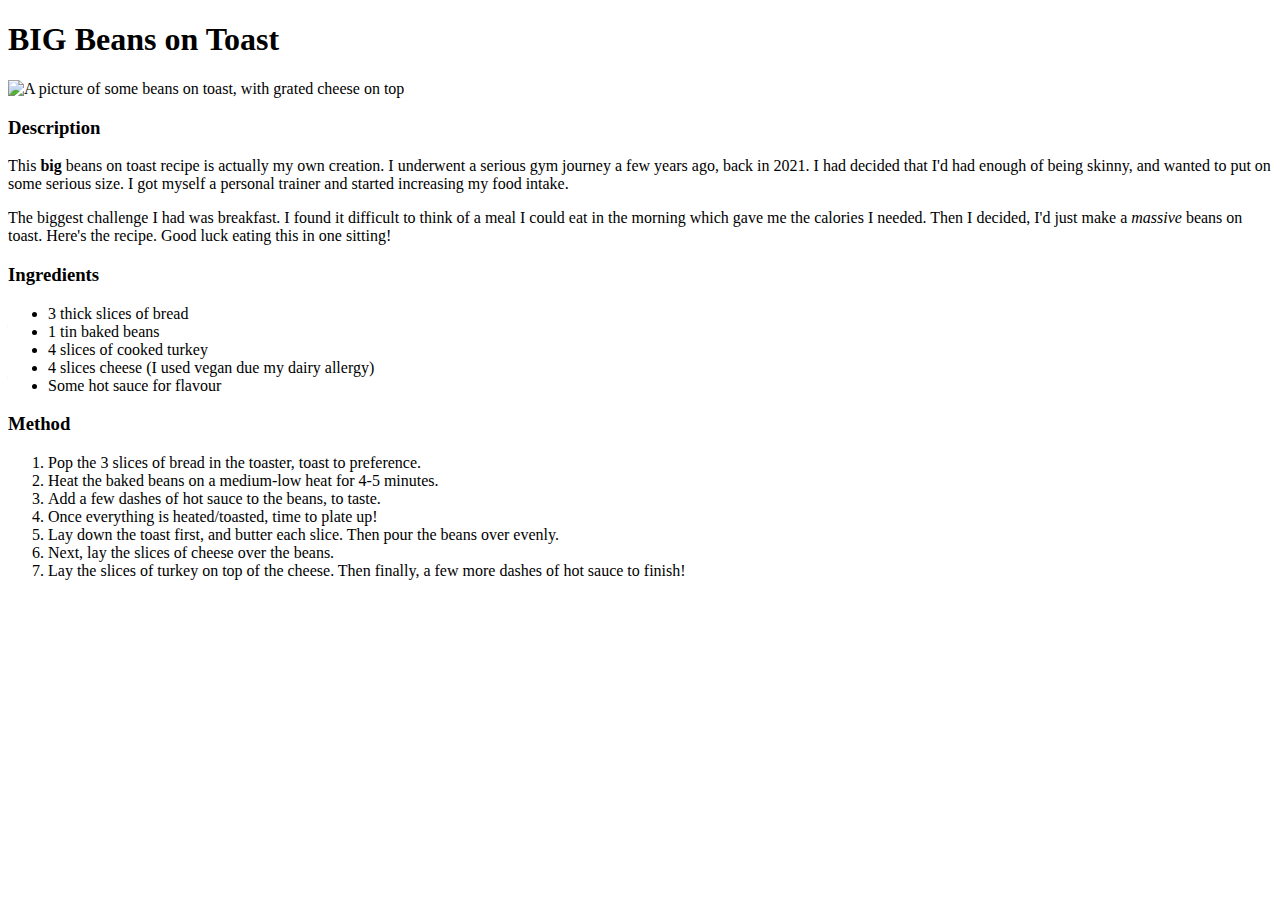
==== recipes/beans_on_toast.html @ d5ee9ae5 "Fix spelling errors on each recipe page" ====
<!DOCTYPE html>
<html lang="en">
<head>
    <meta charset="UTF-8">
    <meta name="viewport" content="width=device-width, initial-scale=1.0">
    <title>Beans On Toast</title>
</head>
<body>
    <h1><strong>BIG</strong> Beans on Toast</h1>
<img src="../img/beans.jpeg" alt="A picture of some beans on toast, with grated cheese
on top" height="179" width="318">
<h3>Description</h3>
<p>This <strong>big</strong> beans on toast recipe is actually my own creation.
I underwent a serious gym journey a few years ago, back in 2021. I had decided that
I'd had enough of being skinny, and wanted to put on some serious size. I got myself
a personal trainer and started increasing my food intake.</p>
<p> The biggest challenge I had was breakfast. I found it difficult to think of a 
    meal I could eat in the morning which gave me the calories I needed.
    Then I decided, I'd just make a <em>massive</em> beans on toast. Here's the recipe.
    Good luck eating this in one sitting!
</p>
<h3>Ingredients</h3>
<ul>
    <li>3 thick slices of bread</li>
    <li>1 tin baked beans</li>
    <li>4 slices of cooked turkey</li>
    <li>4 slices cheese (I used vegan due my dairy allergy)</li>
    <li>Some hot sauce for flavour</li>
</ul>
<h3>Method</h3>
<ol>
    <li>Pop the 3 slices of bread in the toaster, toast to preference.</li>
    <li>Heat the baked beans on a medium-low heat for 4-5 minutes.</li>
    <li>Add a few dashes of hot sauce to the beans, to taste.</li>
    <li>Once everything is heated/toasted, time to plate up!</li>
    <li>Lay down the toast first, and butter each slice. Then pour the beans over
        evenly. </li>
    <li>Next, lay the slices of cheese over the beans.</li>
    <li>Lay the slices of turkey on top of the cheese. Then finally, a few more dashes
        of hot sauce to finish!</li>
</ol>


</body>
</html>
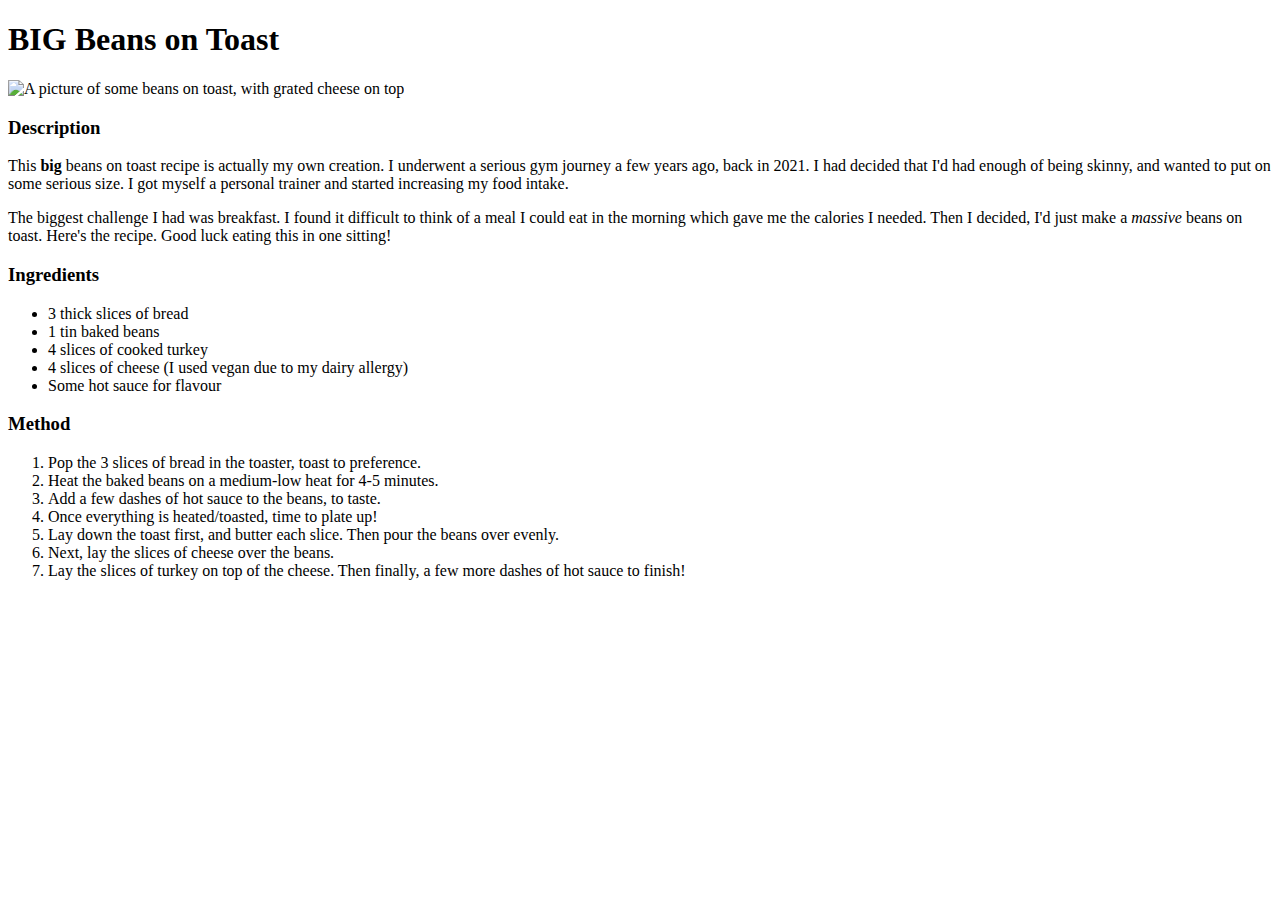
==== commit 6f48155e: "Add content to cod recipe page. Amend typo on beans recipe" ====
--- a/recipes/beans_on_toast.html
+++ b/recipes/beans_on_toast.html
@@ -24,7 +24,7 @@
     <li>3 thick slices of bread</li>
     <li>1 tin baked beans</li>
     <li>4 slices of cooked turkey</li>
-    <li>4 slices cheese (I used vegan due my dairy allergy)</li>
+    <li>4 slices of cheese (I used vegan due to my dairy allergy)</li>
     <li>Some hot sauce for flavour</li>
 </ul>
 <h3>Method</h3>
